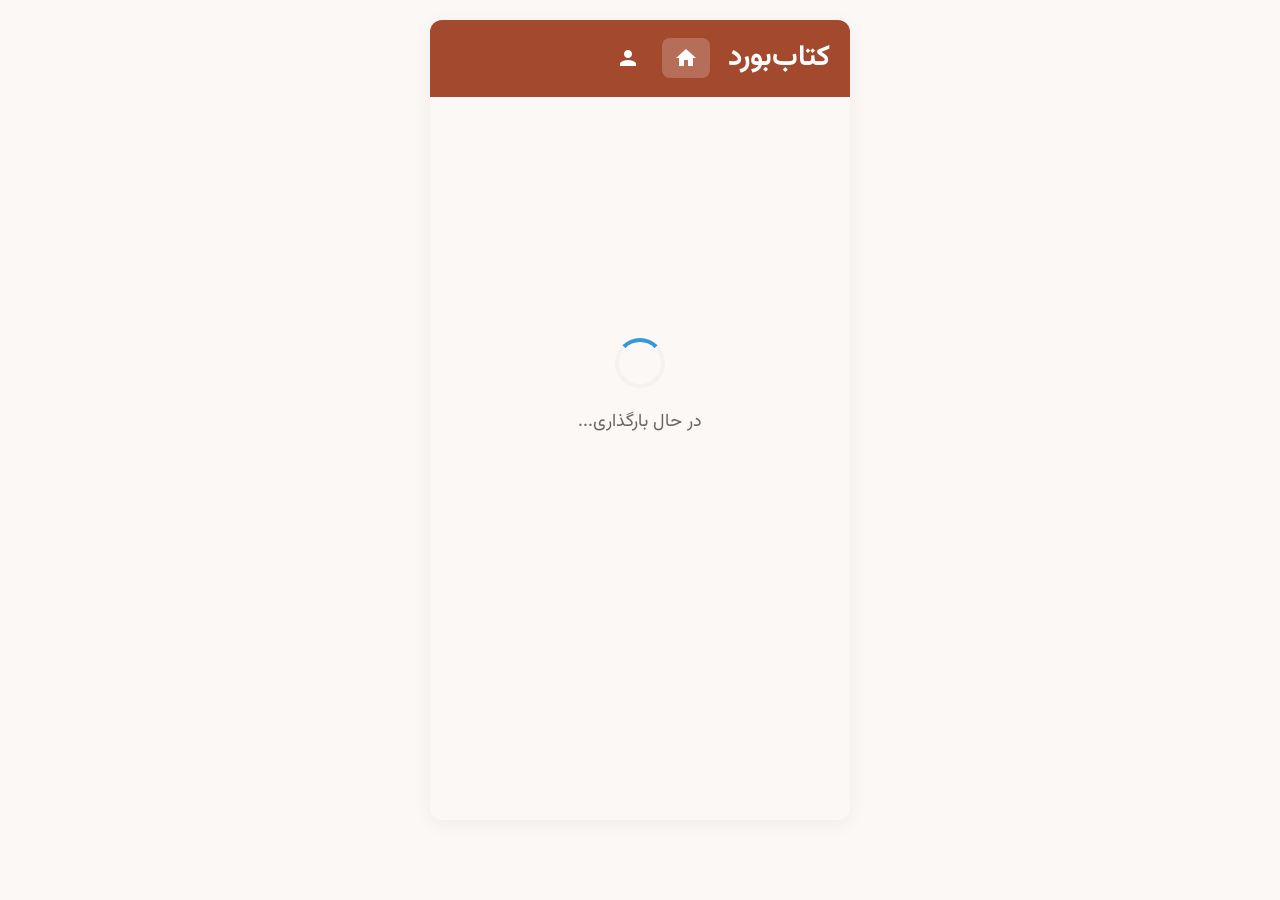
==== index.html @ 28495481 "Complete Firebase integration with user profiles and improved functionality" ====
<!DOCTYPE html>
<html lang="fa" dir="rtl">
<head>
    <meta charset="UTF-8">
    <meta name="viewport" content="width=device-width, initial-scale=1.0">
    <title>کتاب‌بورد</title>
    <link rel="stylesheet" href="style.css">
    <link rel="preconnect" href="https://fonts.googleapis.com">
    <link rel="preconnect" href="https://fonts.gstatic.com" crossorigin>
    <link href="https://fonts.googleapis.com/css2?family=Vazirmatn:wght@300;400;700&display=swap" rel="stylesheet">
    <link href="https://fonts.googleapis.com/icon?family=Material+Icons" rel="stylesheet">
</head>
<body>
    <div class="app-container">
        <header>
            <h1>کتاب‌بورد</h1>
            <nav>
                <button class="nav-button active" data-target="feed-screen"><span class="material-icons">home</span></button>
                <button class="nav-button" data-target="profile-screen"><span class="material-icons">person</span></button>
                <button class="nav-button" data-target="login-screen" id="login-nav-button"><span class="material-icons">login</span></button>
            </nav>
        </header>

        <main>
            <section id="loading-screen" class="screen active">
                <div class="loading-container">
                    <div class="loading-spinner"></div>
                    <p>در حال بارگذاری...</p>
                </div>
            </section>
            
            <section id="feed-screen" class="screen">
                <div class="posts-list">
                    <!-- Posts will be loaded here dynamically -->
                </div>
                <button id="add-post-button" class="fab"><span class="material-icons">add</span></button>
            </section>

            <section id="profile-screen" class="screen">
                <div class="profile-header">
                    <div class="profile-picture">
                        <div class="avatar-placeholder" id="profile-avatar">U</div>
                        <input type="file" id="profile-photo-upload" accept="image/*" style="display: none;">
                        <button class="change-photo-button" id="change-photo-button">
                            <span class="material-icons">photo_camera</span>
                        </button>
                    </div>
                    <h2 id="profile-username">کاربر کتاب‌بورد</h2>
                    <p id="profile-bio">علاقه‌مند به ادبیات کلاسیک و فلسفه</p>
                    <button class="edit-bio-button" id="edit-bio-button"><span class="material-icons">edit</span> ویرایش بیو</button>
                    <p>نقش: <span id="profile-role">کاربر</span></p>
                    <button class="submit-button" id="logout-button">خروج از حساب</button>
                </div>
                <h3>پست‌های من</h3>
                <div class="user-posts-list posts-list">
                    <!-- User posts will be loaded here dynamically -->
                </div>
            </section>

            <section id="add-post-screen" class="screen">
                <h2>افزودن پست جدید</h2>
                <form id="new-post-form">
                    <div class="form-group">
                        <label for="book-title">عنوان کتاب:</label>
                        <input type="text" id="book-title" required>
                    </div>
                    <div class="form-group">
                        <label for="book-author">نام نویسنده:</label>
                        <input type="text" id="book-author" required>
                    </div>
                    <div class="form-group">
                        <label for="book-quote">جمله یا نقل‌قول کوتاه:</label>
                        <textarea id="book-quote" rows="4" required></textarea>
                    </div>
                    <div class="form-group">
                        <label for="book-cover-upload">عکس جلد (اختیاری):</label>
                        <input type="file" id="book-cover-upload" accept="image/*">
                        <img id="book-cover-preview" src="#" alt="Book Cover Preview" style="display: none; max-width: 100px; margin-top: 10px;">
                    </div>
                    <button type="submit" class="submit-button">ارسال پست</button>
                    <button type="button" class="cancel-button" id="cancel-post-button">انصراف</button>
                </form>
            </section>

            <section id="login-screen" class="screen">
                <h2>ورود / ثبت نام</h2>
                <form id="auth-form">
                    <div class="form-group">
                        <label for="username">نام کاربری:</label>
                        <input type="text" id="username" required>
                    </div>
                    <div class="form-group">
                        <label for="password">رمز عبور:</label>
                        <input type="password" id="password" required>
                    </div>
                    <button type="submit" class="submit-button">ورود</button>
                    <button type="button" class="cancel-button" id="register-button">ثبت نام</button>
                </form>
            </section>
        </main>
    </div>

    <!-- Firebase SDK -->
    <script type="module">
        import { initializeApp } from "https://www.gstatic.com/firebasejs/10.7.1/firebase-app.js";
        import { getAuth } from "https://www.gstatic.com/firebasejs/10.7.1/firebase-auth.js";
        import { getFirestore } from "https://www.gstatic.com/firebasejs/10.7.1/firebase-firestore.js";
        import { getStorage } from "https://www.gstatic.com/firebasejs/10.7.1/firebase-storage.js";

        const firebaseConfig = {
            apiKey: "AIzaSyALa0FRdcMhIh2_RehjpFW80ebVIfzdDss",
            authDomain: "ketabgard-48d6e.firebaseapp.com",
            projectId: "ketabgard-48d6e",
            storageBucket: "ketabgard-48d6e.firebasestorage.app",
            messagingSenderId: "122721307630",
            appId: "1:122721307630:web:0b62bd4f43afa273785cff"
        };

        const app = initializeApp(firebaseConfig);
        const auth = getAuth(app);
        const db = getFirestore(app);
        const storage = getStorage(app);

        window.firebase = { auth, db, storage };
    </script>

    <script type="module" src="script.js"></script>
</body>
</html>
---- style.css ----
@import url('https://fonts.googleapis.com/css2?family=Vazirmatn:wght@300;400;700&display=swap');

:root {
    --primary-color: #A34A2E; /* Warm earthy tone */
    --secondary-color: #EED7C5; /* Lighter warm tone */
    --accent-color: #F8B400; /* Subtle accent for highlights */
    --text-color-dark: #333;
    --text-color-light: #fefefe;
    --background-color-light: #FCF8F5; /* Very light, almost off-white */
    --card-background: #FFFFFF;
    --border-color: #DDD;
    --shadow-color: rgba(0, 0, 0, 0.05);
}

* {
    box-sizing: border-box;
    margin: 0;
    padding: 0;
}

body {
    font-family: 'Vazirmatn', sans-serif;
    background-color: var(--background-color-light);
    color: var(--text-color-dark);
    line-height: 1.6;
    display: flex;
    justify-content: center;
    align-items: flex-start;
    min-height: 100vh;
    padding: 20px 0;
}

.app-container {
    background-color: var(--background-color-light);
    width: 100%;
    max-width: 420px;
    box-shadow: 0 4px 20px var(--shadow-color);
    border-radius: 12px;
    overflow: hidden;
    display: flex;
    flex-direction: column;
    min-height: 800px;
}

header {
    background-color: var(--primary-color);
    color: var(--text-color-light);
    padding: 15px 20px;
    display: flex;
    justify-content: space-between;
    align-items: center;
    border-bottom: 1px solid var(--primary-color);
    position: sticky;
    top: 0;
    z-index: 1000;
}

header h1 {
    font-size: 1.8em;
    font-weight: 700;
}

nav {
    display: flex;
    gap: 10px;
}

.nav-button {
    background: none;
    border: none;
    color: var(--text-color-light);
    cursor: pointer;
    font-size: 1.2em;
    padding: 8px 12px;
    border-radius: 8px;
    transition: background-color 0.3s ease;
    display: flex;
    align-items: center;
    gap: 5px;
}

.nav-button:hover,
.nav-button.active {
    background-color: rgba(255, 255, 255, 0.2);
}

main {
    flex-grow: 1;
    padding: 20px;
    overflow-y: auto;
    position: relative;
}

.screen {
    display: none;
    animation: fadeIn 0.5s ease-out;
}

.screen.active {
    display: block;
}

@keyframes fadeIn {
    from { opacity: 0; transform: translateY(10px); }
    to { opacity: 1; transform: translateY(0); }
}

/* Post Card Styling */
.posts-list {
    display: flex;
    flex-direction: column;
    gap: 20px;
}

.post-card {
    background-color: var(--card-background);
    border-radius: 10px;
    padding: 15px;
    box-shadow: 0 2px 10px var(--shadow-color);
    border: 1px solid var(--border-color);
}

.post-header {
    display: flex;
    align-items: center;
    margin-bottom: 10px;
}

.post-avatar {
    width: 40px;
    height: 40px;
    border-radius: 50%;
    margin-left: 10px;
    border: 2px solid var(--secondary-color);
    display: flex;
    align-items: center;
    justify-content: center;
    background: linear-gradient(135deg, var(--primary-color), var(--accent-color));
    color: white;
    font-weight: bold;
    font-size: 1.2em;
}

.avatar-placeholder {
    width: 100%;
    height: 100%;
    border-radius: 50%;
    display: flex;
    align-items: center;
    justify-content: center;
    background: linear-gradient(135deg, var(--primary-color), var(--accent-color));
    color: white;
    font-weight: bold;
    font-size: 1.2em;
}

.avatar-placeholder.large {
    width: 80px;
    height: 80px;
    font-size: 2em;
}

.avatar-placeholder.small {
    width: 30px;
    height: 30px;
    font-size: 0.9em;
}

.post-username {
    font-weight: 700;
    color: var(--primary-color);
    font-size: 1.1em;
}

.post-role {
    font-size: 0.8em;
    color: #888;
    margin-right: 8px;
}

.post-content {
    margin-bottom: 15px;
}

.book-cover {
    max-width: 120px;
    border-radius: 8px;
    margin-bottom: 10px;
    box-shadow: 0 2px 8px rgba(0, 0, 0, 0.1);
    float: left;
    margin-left: 15px;
}

.book-title {
    font-size: 1.4em;
    color: var(--primary-color);
    margin-bottom: 5px;
    font-weight: 700;
}

.book-author {
    font-size: 0.95em;
    color: #666;
    margin-bottom: 10px;
}

.book-quote {
    font-style: italic;
    color: #555;
    background-color: var(--secondary-color);
    padding: 10px;
    border-radius: 8px;
    border-right: 4px solid var(--primary-color);
    margin: 10px 0;
    clear: both;
}

.post-actions {
    display: flex;
    gap: 15px;
    border-top: 1px solid var(--border-color);
    padding-top: 10px;
    margin-top: 10px;
    flex-wrap: wrap;
}

.action-button {
    background: none;
    border: none;
    color: var(--primary-color);
    cursor: pointer;
    font-size: 1em;
    display: flex;
    align-items: center;
    gap: 5px;
    padding: 5px 10px;
    border-radius: 5px;
    transition: all 0.3s ease;
}

.action-button:hover:not(:disabled) {
    background-color: var(--secondary-color);
}

.action-button:disabled {
    opacity: 0.7;
    cursor: not-allowed;
}

.action-button.like-button.liked {
    background-color: var(--primary-color);
    color: var(--text-color-light);
}

.action-button.like-button.liked .material-icons {
    color: var(--text-color-light);
}

.comments-section {
    margin-top: 10px;
    padding-top: 10px;
    border-top: 1px dashed var(--border-color);
}

.comments-list {
    margin-bottom: 10px;
}

.comment {
    background-color: #f9f9f9;
    padding: 8px 12px;
    border-radius: 5px;
    margin-bottom: 5px;
    font-size: 0.9em;
    display: flex;
    align-items: flex-start;
    justify-content: space-between;
    gap: 10px;
}

.comment-header {
    display: flex;
    align-items: center;
    gap: 8px;
    margin-bottom: 4px;
}

.comment-avatar {
    flex-shrink: 0;
}

.comment-info {
    display: flex;
    flex-direction: column;
    flex-grow: 1;
}

.comment-author {
    font-weight: 700;
    color: var(--primary-color);
}

.comment-time {
    font-size: 0.8em;
    color: #888;
}

.comment-text {
    flex-grow: 1;
    line-height: 1.4;
}

.add-comment-form {
    display: flex;
    gap: 10px;
    align-items: center;
}

.comment-input {
    flex-grow: 1;
    padding: 8px 12px;
    border: 1px solid var(--border-color);
    border-radius: 5px;
    font-family: inherit;
    font-size: 0.9em;
}

.comment-input:focus {
    outline: none;
    border-color: var(--primary-color);
    box-shadow: 0 0 0 2px rgba(163, 74, 46, 0.1);
}

.add-comment-form button {
    background-color: var(--primary-color);
    color: var(--text-color-light);
    border: none;
    padding: 8px 12px;
    border-radius: 5px;
    cursor: pointer;
    font-size: 0.9em;
    transition: background-color 0.3s ease;
}

.add-comment-form button:hover {
    background-color: #8a3d25;
}

.fab {
    position: fixed;
    bottom: 20px;
    right: 20px;
    width: 56px;
    height: 56px;
    border-radius: 50%;
    background-color: var(--primary-color);
    color: var(--text-color-light);
    border: none;
    cursor: pointer;
    display: flex;
    align-items: center;
    justify-content: center;
    font-size: 1.5em;
    box-shadow: 0 4px 12px rgba(0, 0, 0, 0.15);
    transition: all 0.3s ease;
    z-index: 1000;
}

.fab:hover {
    background-color: #8a3d25;
    transform: scale(1.1);
}

#profile-screen {
    text-align: center;
}

.profile-header {
    margin-bottom: 30px;
    padding: 20px;
    background-color: var(--card-background);
    border-radius: 10px;
    box-shadow: 0 2px 10px var(--shadow-color);
}

.profile-picture {
    width: 80px;
    height: 80px;
    border-radius: 50%;
    margin: 0 auto 15px;
    border: 3px solid var(--secondary-color);
    display: flex;
    align-items: center;
    justify-content: center;
    background: linear-gradient(135deg, var(--primary-color), var(--accent-color));
    color: white;
    font-weight: bold;
    font-size: 2em;
    position: relative;
    overflow: hidden;
}

.profile-picture img {
    width: 100%;
    height: 100%;
    object-fit: cover;
    border-radius: 50%;
}

.change-photo-button {
    position: absolute;
    bottom: 0;
    right: 0;
    background-color: var(--primary-color);
    color: white;
    border: none;
    border-radius: 50%;
    width: 30px;
    height: 30px;
    display: flex;
    align-items: center;
    justify-content: center;
    cursor: pointer;
    transition: all 0.3s ease;
    box-shadow: 0 2px 8px rgba(0, 0, 0, 0.2);
}

.change-photo-button:hover {
    background-color: var(--accent-color);
    transform: scale(1.1);
}

.change-photo-button .material-icons {
    font-size: 16px;
}

#profile-screen h2 {
    color: var(--primary-color);
    margin-bottom: 10px;
    font-size: 1.5em;
}

#profile-screen p {
    color: #666;
    margin-bottom: 15px;
    line-height: 1.6;
}

.edit-bio-button {
    background-color: var(--secondary-color);
    color: var(--primary-color);
    border: none;
    padding: 8px 16px;
    border-radius: 5px;
    cursor: pointer;
    font-size: 0.9em;
    display: flex;
    align-items: center;
    gap: 5px;
    margin: 10px auto;
    transition: background-color 0.3s ease;
}

.edit-bio-button:hover {
    background-color: #e0c5b0;
}

.edit-bio-button .material-icons {
    font-size: 1.1em;
}

.bio-edit-input {
    width: 100%;
    padding: 8px 12px;
    border: 1px solid var(--border-color);
    border-radius: 5px;
    font-family: inherit;
    font-size: 0.9em;
    resize: vertical;
    min-height: 60px;
}

.bio-edit-input:focus {
    outline: none;
    border-color: var(--primary-color);
    box-shadow: 0 0 0 2px rgba(163, 74, 46, 0.1);
}

#profile-screen h3 {
    color: var(--primary-color);
    margin-bottom: 15px;
    font-size: 1.3em;
    text-align: right;
    border-bottom: 2px solid var(--secondary-color);
    padding-bottom: 5px;
}

#add-post-screen h2 {
    color: var(--primary-color);
    margin-bottom: 20px;
    text-align: center;
    font-size: 1.5em;
}

.form-group {
    margin-bottom: 20px;
}

.form-group label {
    display: block;
    margin-bottom: 5px;
    color: var(--primary-color);
    font-weight: 600;
}

.form-group input[type="text"],
.form-group input[type="password"],
.form-group textarea {
    width: 100%;
    padding: 10px 12px;
    border: 1px solid var(--border-color);
    border-radius: 5px;
    font-family: inherit;
    font-size: 1em;
    transition: border-color 0.3s ease;
}

.form-group input[type="text"]:focus,
.form-group input[type="password"]:focus,
.form-group textarea:focus {
    outline: none;
    border-color: var(--primary-color);
    box-shadow: 0 0 0 2px rgba(163, 74, 46, 0.1);
}

.form-group textarea {
    resize: vertical;
    min-height: 80px;
}

.form-group input[type="file"] {
    width: 100%;
    padding: 8px 0;
    border: 1px dashed var(--border-color);
    border-radius: 5px;
    background-color: #fafafa;
}

.form-group input[type="file"]::file-selector-button {
    background-color: var(--primary-color);
    color: var(--text-color-light);
    border: none;
    padding: 8px 16px;
    border-radius: 5px;
    cursor: pointer;
    margin-right: 10px;
    transition: background-color 0.3s ease;
}

.form-group input[type="file"]::file-selector-button:hover {
    background-color: #8a3d25;
}

.submit-button, .cancel-button {
    width: 100%;
    padding: 12px;
    border: none;
    border-radius: 5px;
    font-size: 1em;
    cursor: pointer;
    transition: background-color 0.3s ease;
    margin-bottom: 10px;
}

.submit-button {
    background-color: var(--primary-color);
    color: var(--text-color-light);
}

.submit-button:hover {
    background-color: #8a3d25;
}

.cancel-button {
    background-color: #f0f0f0;
    color: #666;
}

.cancel-button:hover {
    background-color: #e0e0e0;
}

#login-screen h2 {
    color: var(--primary-color);
    margin-bottom: 20px;
    text-align: center;
    font-size: 1.5em;
}

.delete-post-button, .delete-comment-button {
    background-color: #dc3545;
    color: white;
    border: none;
    padding: 4px 8px;
    border-radius: 3px;
    cursor: pointer;
    font-size: 0.8em;
    transition: background-color 0.3s ease;
    display: inline-flex;
    align-items: center;
    gap: 4px;
}

.delete-post-button:hover, .delete-comment-button:hover {
    background-color: #c82333;
}

.delete-comment-button {
    background-color: #dc3545;
    color: white;
    border: none;
    padding: 2px 6px;
    border-radius: 3px;
    cursor: pointer;
    font-size: 0.7em;
    margin-right: 5px;
    transition: background-color 0.3s ease;
    display: inline-flex;
    align-items: center;
    gap: 2px;
}

.delete-comment-button .material-icons {
    font-size: 14px;
}

.material-icons {
    font-family: 'Material Icons';
    font-weight: normal;
    font-style: normal;
    font-size: 24px;
    line-height: 1;
    letter-spacing: normal;
    text-transform: none;
    display: inline-block;
    white-space: nowrap;
    word-wrap: normal;
    direction: ltr;
    -webkit-font-feature-settings: 'liga';
    -webkit-font-smoothing: antialiased;
}

/* Loading Screen */
.loading-container {
    display: flex;
    flex-direction: column;
    align-items: center;
    justify-content: center;
    height: 60vh;
    gap: 20px;
}

.loading-spinner {
    width: 50px;
    height: 50px;
    border: 4px solid #f3f3f3;
    border-top: 4px solid #3498db;
    border-radius: 50%;
    animation: spin 1s linear infinite;
}

@keyframes spin {
    0% { transform: rotate(0deg); }
    100% { transform: rotate(360deg); }
}

.loading-container p {
    font-size: 18px;
    color: #666;
    margin: 0;
}

.loading-state {
    display: flex;
    flex-direction: column;
    align-items: center;
    justify-content: center;
    padding: 40px 20px;
    gap: 20px;
}

.loading-state .loading-spinner {
    width: 40px;
    height: 40px;
    border: 3px solid #f3f3f3;
    border-top: 3px solid #3498db;
    border-radius: 50%;
    animation: spin 1s linear infinite;
}

.loading-state p {
    font-size: 16px;
    color: #666;
    margin: 0;
}

/* Responsive Design */
@media (max-width: 480px) {
    .app-container {
        max-width: 100%;
        border-radius: 0;
        min-height: 100vh;
    }
    
    body {
        padding: 0;
    }
    
    main {
        padding: 15px;
    }
    
    .post-actions {
        gap: 10px;
    }
    
    .action-button {
        font-size: 0.9em;
        padding: 4px 8px;
}
}
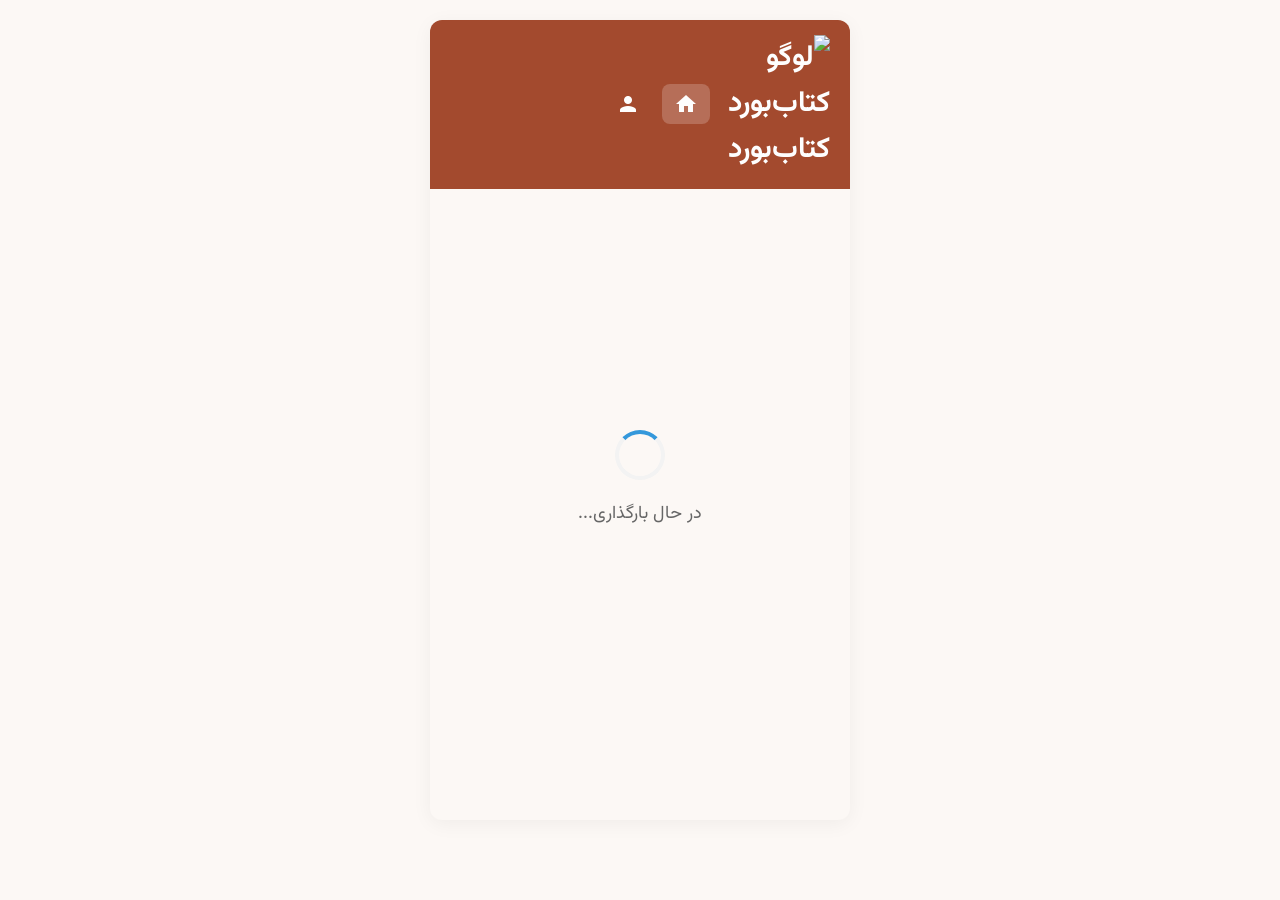
==== commit 40d931ae: "Complete Firebase integration with user profiles and improved functionality" ====
--- a/index.html
+++ b/index.html
@@ -13,7 +13,7 @@
 <body>
     <div class="app-container">
         <header>
-            <h1>کتاب‌بورد</h1>
+            <h1><img src="https://uploadkon.ir/uploads/54a413_25kb.png" alt="لوگو کتاب‌بورد" style="width: 30px; height: 30px; margin-left: 10px; vertical-align: middle;"> کتاب‌بورد</h1>
             <nav>
                 <button class="nav-button active" data-target="feed-screen"><span class="material-icons">home</span></button>
                 <button class="nav-button" data-target="profile-screen"><span class="material-icons">person</span></button>
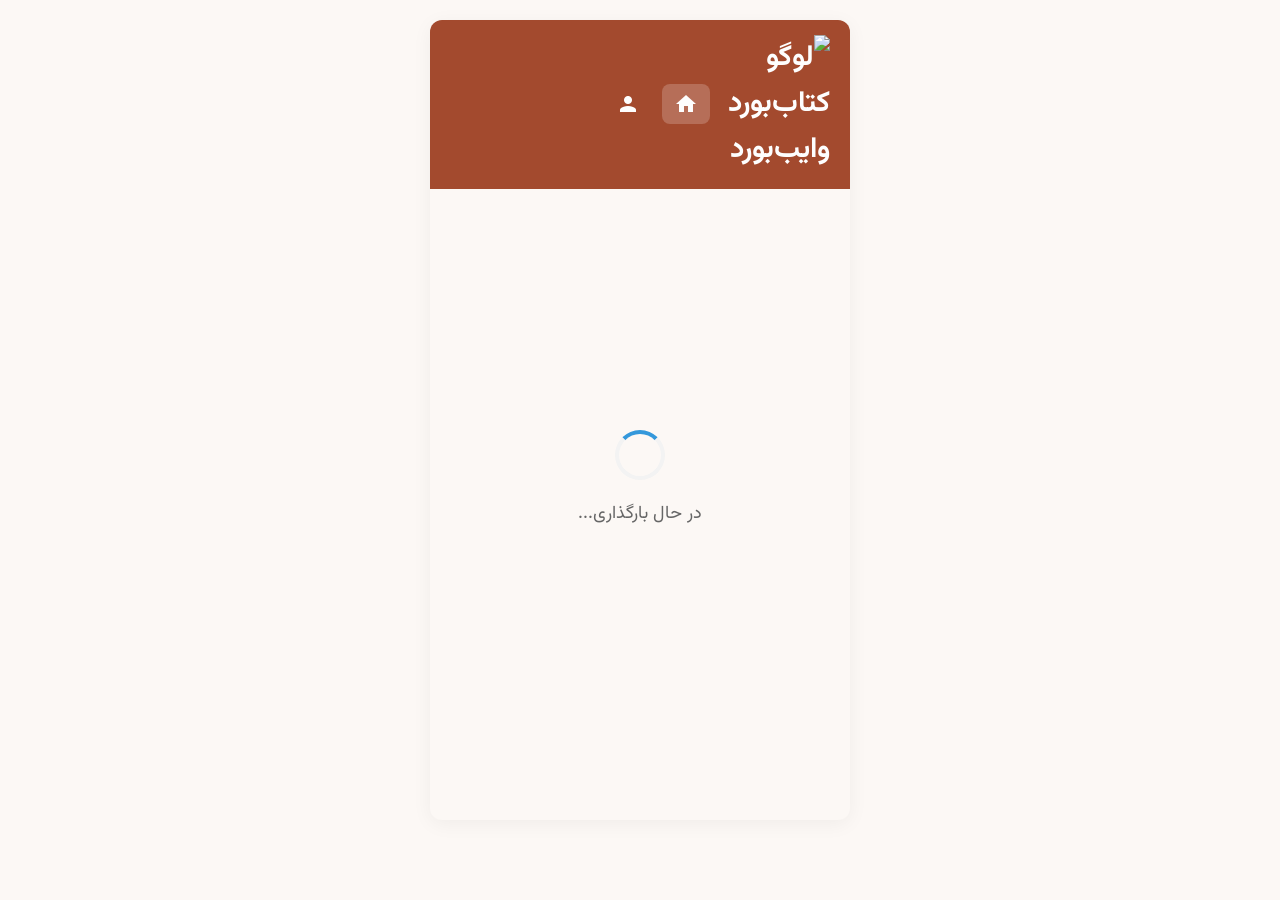
==== commit 878fa4d7: "Complete Firebase integration with user profiles and improved functionality" ====
--- a/index.html
+++ b/index.html
@@ -13,7 +13,7 @@
 <body>
     <div class="app-container">
         <header>
-            <h1><img src="https://uploadkon.ir/uploads/54a413_25kb.png" alt="لوگو کتاب‌بورد" style="width: 30px; height: 30px; margin-left: 10px; vertical-align: middle;"> کتاب‌بورد</h1>
+            <h1><img src="https://uploadkon.ir/uploads/54a413_25kb.png" alt="لوگو کتاب‌بورد" style="width: 30px; height: 30px; margin-left: 10px; vertical-align: middle;"> وایب‌بورد</h1>
             <nav>
                 <button class="nav-button active" data-target="feed-screen"><span class="material-icons">home</span></button>
                 <button class="nav-button" data-target="profile-screen"><span class="material-icons">person</span></button>
@@ -45,7 +45,7 @@
                             <span class="material-icons">photo_camera</span>
                         </button>
                     </div>
-                    <h2 id="profile-username">کاربر کتاب‌بورد</h2>
+                    <h2 id="profile-username">کاربر وایب‌بورد</h2>
                     <p id="profile-bio">علاقه‌مند به ادبیات کلاسیک و فلسفه</p>
                     <button class="edit-bio-button" id="edit-bio-button"><span class="material-icons">edit</span> ویرایش بیو</button>
                     <p>نقش: <span id="profile-role">کاربر</span></p>
@@ -61,11 +61,11 @@
                 <h2>افزودن پست جدید</h2>
                 <form id="new-post-form">
                     <div class="form-group">
-                        <label for="book-title">عنوان کتاب:</label>
+                        <label for="book-title">عنوان کتاب/فیلم:</label>
                         <input type="text" id="book-title" required>
                     </div>
                     <div class="form-group">
-                        <label for="book-author">نام نویسنده:</label>
+                        <label for="book-author">نام نویسنده/کارگردان:</label>
                         <input type="text" id="book-author" required>
                     </div>
                     <div class="form-group">
@@ -73,7 +73,7 @@
                         <textarea id="book-quote" rows="4" required></textarea>
                     </div>
                     <div class="form-group">
-                        <label for="book-cover-upload">عکس جلد (اختیاری):</label>
+                        <label for="book-cover-upload">عکس (اختیاری):</label>
                         <input type="file" id="book-cover-upload" accept="image/*">
                         <img id="book-cover-preview" src="#" alt="Book Cover Preview" style="display: none; max-width: 100px; margin-top: 10px;">
                     </div>
@@ -111,7 +111,7 @@
             apiKey: "AIzaSyALa0FRdcMhIh2_RehjpFW80ebVIfzdDss",
             authDomain: "ketabgard-48d6e.firebaseapp.com",
             projectId: "ketabgard-48d6e",
-            storageBucket: "ketabgard-48d6e.firebasestorage.app",
+            storageBucket: "ketabgard-48d6e.appspot.com",
             messagingSenderId: "122721307630",
             appId: "1:122721307630:web:0b62bd4f43afa273785cff"
         };
--- a/style.css
+++ b/style.css
@@ -727,6 +727,38 @@
     .action-button {
         font-size: 0.9em;
         padding: 4px 8px;
-}
-}
-
+    }
+}
+
+/* Offline Message */
+.offline-message {
+    text-align: center;
+    padding: 40px 20px;
+    background-color: var(--card-background);
+    border-radius: 10px;
+    box-shadow: 0 2px 10px var(--shadow-color);
+    border: 1px solid var(--border-color);
+}
+
+.offline-message p {
+    margin: 10px 0;
+    color: #666;
+    font-size: 0.9em;
+}
+
+.offline-message button {
+    background: var(--primary-color);
+    color: white;
+    border: none;
+    padding: 10px 20px;
+    border-radius: 6px;
+    cursor: pointer;
+    font-family: 'Vazirmatn', sans-serif;
+    font-size: 0.9em;
+    transition: background-color 0.3s ease;
+}
+
+.offline-message button:hover {
+    background: #8a3d25;
+}
+
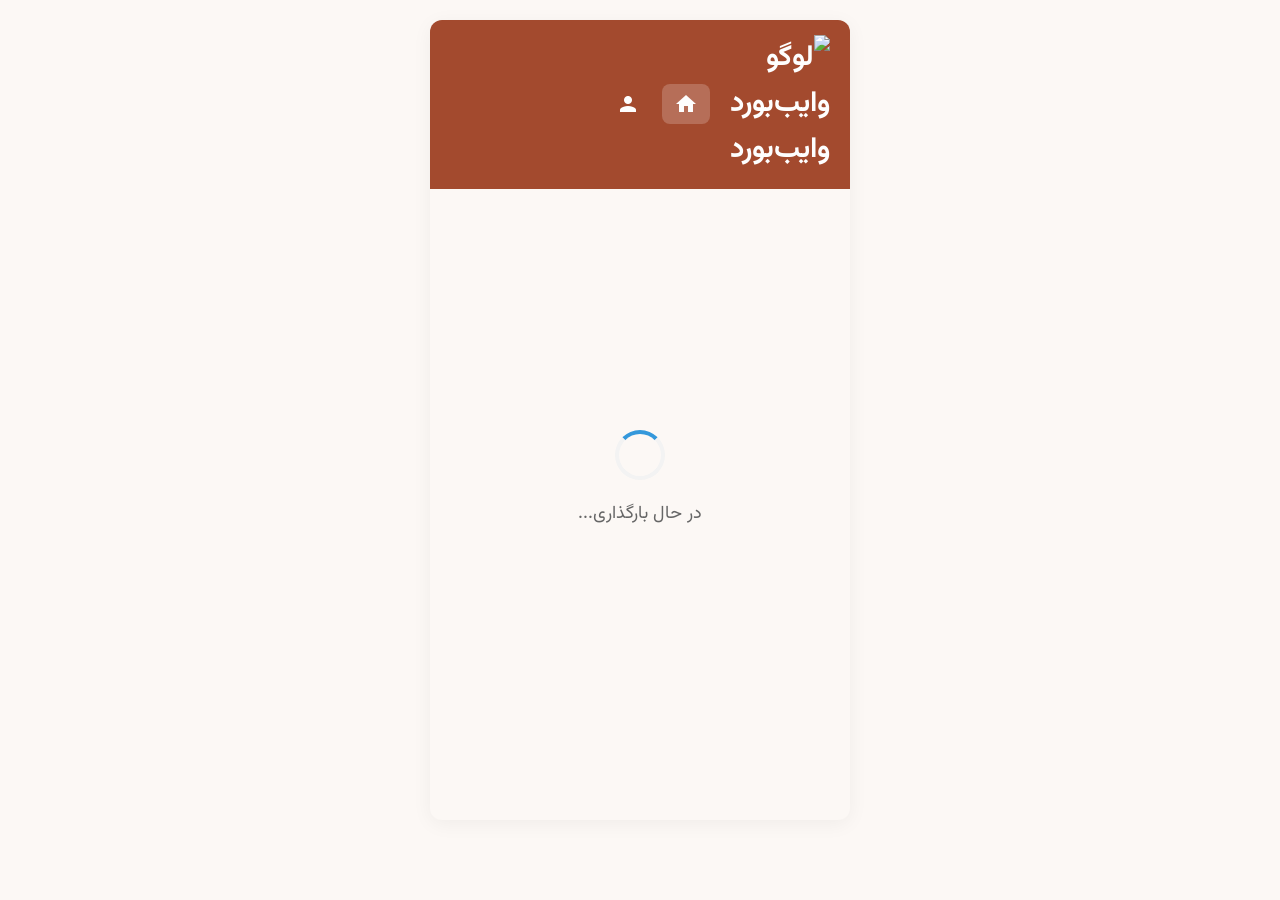
==== commit cea435f6: "VibeBoard" ====
--- a/index.html
+++ b/index.html
@@ -3,7 +3,7 @@
 <head>
     <meta charset="UTF-8">
     <meta name="viewport" content="width=device-width, initial-scale=1.0">
-    <title>کتاب‌بورد</title>
+    <title>وایب‌بورد</title>
     <link rel="stylesheet" href="style.css">
     <link rel="preconnect" href="https://fonts.googleapis.com">
     <link rel="preconnect" href="https://fonts.gstatic.com" crossorigin>
@@ -13,7 +13,7 @@
 <body>
     <div class="app-container">
         <header>
-            <h1><img src="https://uploadkon.ir/uploads/54a413_25kb.png" alt="لوگو کتاب‌بورد" style="width: 30px; height: 30px; margin-left: 10px; vertical-align: middle;"> وایب‌بورد</h1>
+            <h1><img src="https://uploadkon.ir/uploads/54a413_25kb.png" alt="لوگو وایب‌بورد" style="width: 30px; height: 30px; margin-left: 10px; vertical-align: middle;"> وایب‌بورد</h1>
             <nav>
                 <button class="nav-button active" data-target="feed-screen"><span class="material-icons">home</span></button>
                 <button class="nav-button" data-target="profile-screen"><span class="material-icons">person</span></button>
@@ -28,7 +28,7 @@
                     <p>در حال بارگذاری...</p>
                 </div>
             </section>
-            
+ 
             <section id="feed-screen" class="screen">
                 <div class="posts-list">
                     <!-- Posts will be loaded here dynamically -->
